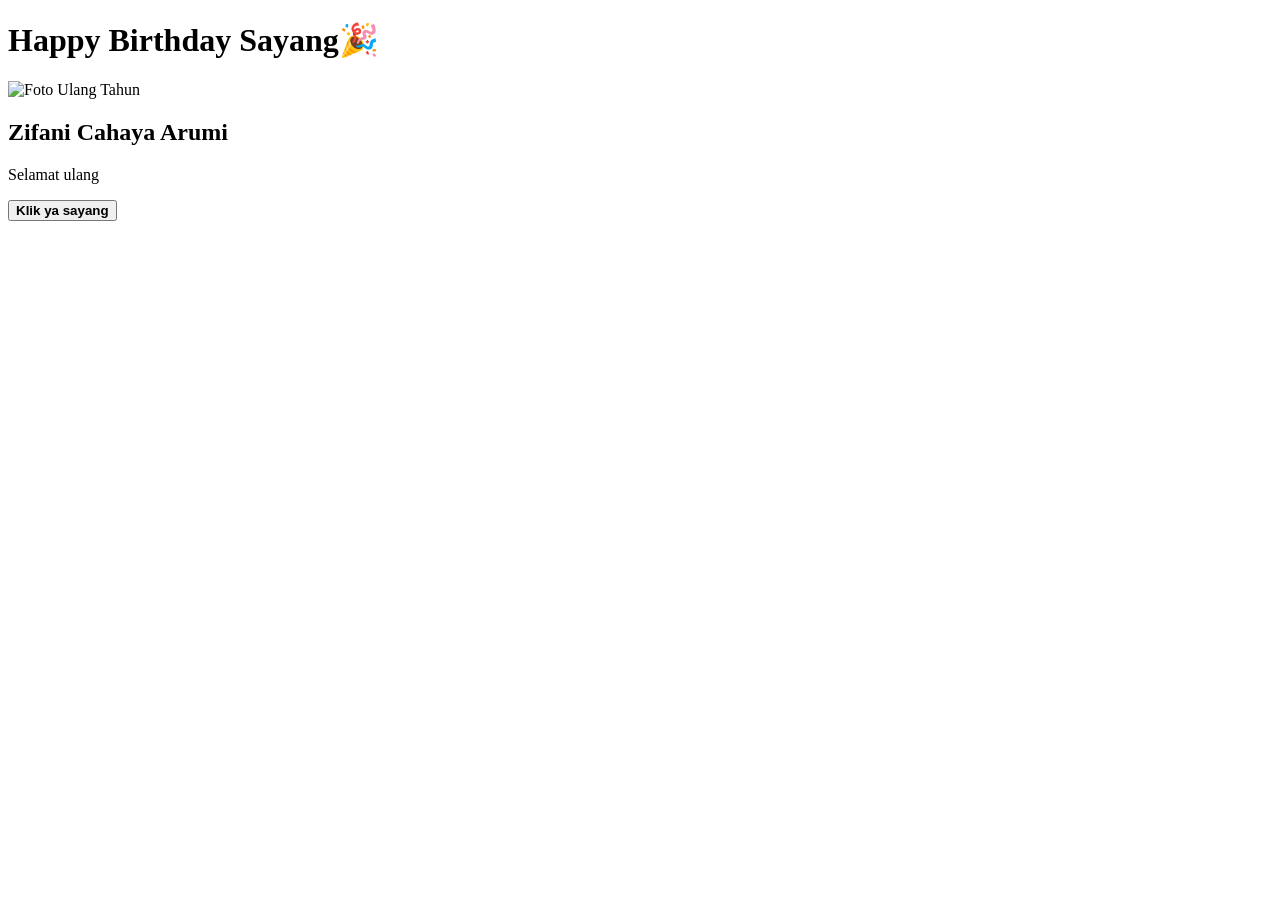
==== index.html @ e217c070 "Add files via upload" ====
<!DOCTYPE html>
<html lang="id">
<head>
    <meta charset="UTF-8">
    <meta name="viewport" content="width=device-width, initial-scale=1.0">
    <title>Selamat Ulang Tahun!</title>
    <link rel="stylesheet" href="../css/style.css">
</head>
<body>

    <div class="card">
        <h1 class="title">Happy Birthday Sayang🎉</h1>
        
        <img src="../image/arumi.jpeg" alt="Foto Ulang Tahun" class="profile-img">

        <h2 class="name">Zifani Cahaya Arumi</h2>

        <p class="message">
            
        </p>

        <a href="index2.html">
            <button id="surpriseBtn" class="btn"><b>Klik ya sayang</b></button>    
        </a>
        

        
    </div>
    <script>
        const teksPsn = "Selamat ulang tahun sayang...................  ada yang nambah umur nih jadi 17 tahun, selamat ya sayang, aku harap setelah kamu baca surat ini kamu bakal seneng hehe, maaf aku cuma bisa buat yang sesederhana ini."
        const elmnPsn = document.querySelector('.message')
        let index = 0

        function pesanKetik() {
            if (index < teksPsn.length){
                elmnPsn.textContent += teksPsn.charAt(index)
                index++
                setTimeout(pesanKetik, 80)
            }
        }
        window.onload = pesanKetik
    </script>

    <script src="/js/script.js"></script>
</body>
</html>
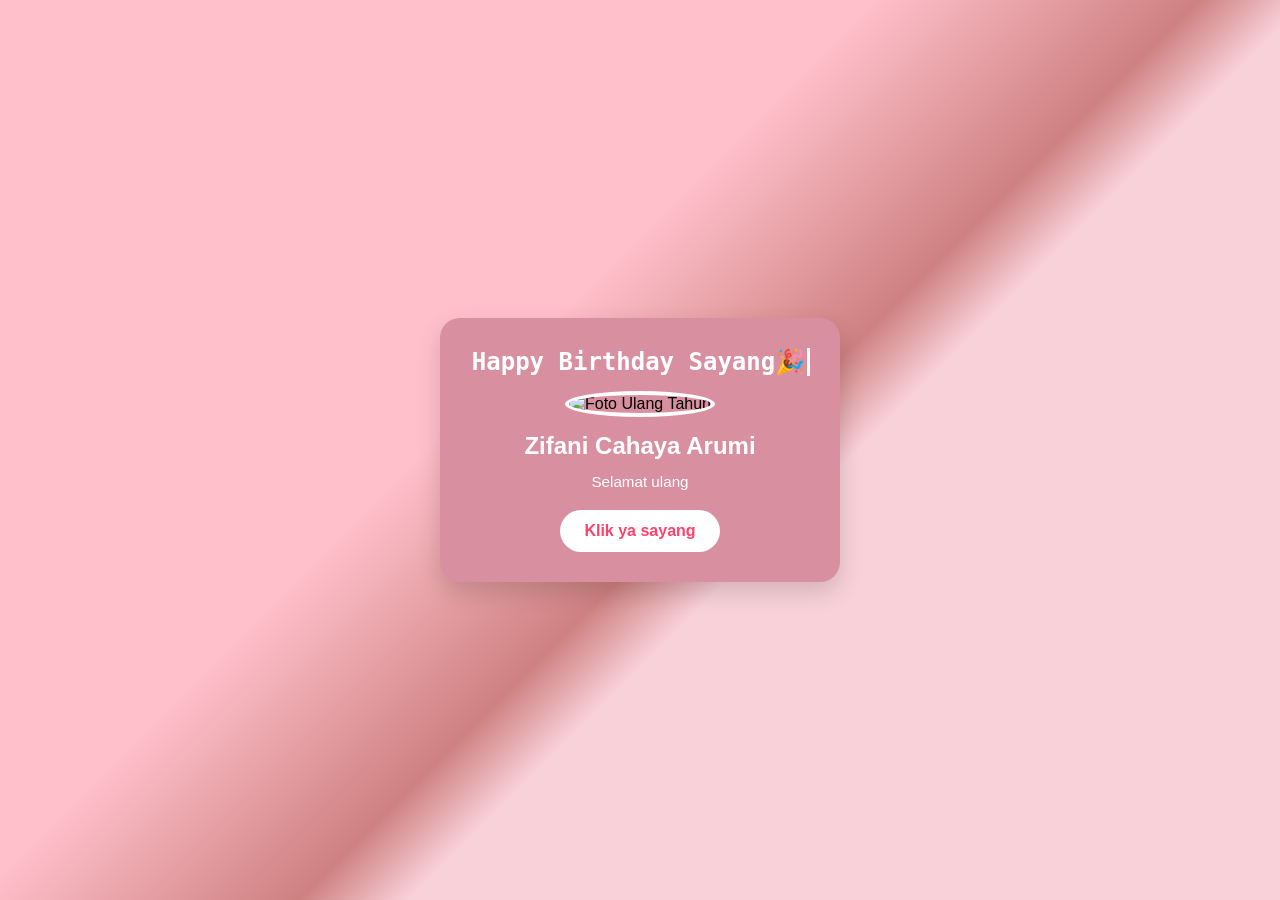
==== commit baca30c2: "Update index.html" ====
--- a/index.html
+++ b/index.html
@@ -4,7 +4,7 @@
     <meta charset="UTF-8">
     <meta name="viewport" content="width=device-width, initial-scale=1.0">
     <title>Selamat Ulang Tahun!</title>
-    <link rel="stylesheet" href="../css/style.css">
+    <link rel="stylesheet" text="text/css" href="style.css">
 </head>
 <body>
 
@@ -43,4 +43,4 @@
 
     <script src="/js/script.js"></script>
 </body>
-</html>+</html>
--- a/style.css
+++ b/style.css
@@ -0,0 +1,324 @@
+*{
+    margin: 0;
+    padding: 0;
+    box-sizing: border-box;
+}
+
+/* Mengatur font dasar dan latar belakang seluruh halaman */
+body {
+    font-family: 'Segoe UI', Tahoma, Geneva, Verdana, sans-serif;
+    background: linear-gradient(135deg, pink 40%, rgb(206, 129, 129) 55%, #f9d1d9 60%);
+    display: flex;
+    justify-content: center;
+    align-items: center;
+    min-height: 100vh;
+    margin: 0;
+    animation: fadeInPage 1.5s ease-in-out forwards;
+}
+
+@keyframes fadeInPage{
+    from{
+        opacity: 0;
+    }
+    to{
+        opacity: 1;
+    }
+}
+
+/* Mengatur tampilan wadah/kartu ucapan utama */
+.card {
+    background-color: #d890a1;
+    padding: 30px;
+    border-radius: 20px;
+    box-shadow: 0 10px 25px rgba(0, 0, 0, 0.15);
+    text-align: center;
+    max-width: 400px;
+    width: 90%;
+}
+
+/* Mengatur gaya judul */
+.title {
+    color: #ffff;
+    margin-bottom: 15px;
+    font-size: 1.8rem;
+    font-family: monospace;
+    font-size: 24px;
+    white-space: nowrap;
+    overflow: hidden;
+    border-right: 3px solid white;
+    width: 0;
+
+    animation: typing 3.5s steps(13) forwards, blink 0.75s infinite;
+}
+
+@keyframes typing{
+    from{width: 0;}
+    to{width: 100%;}
+}
+
+@keyframes blink{
+    from, to{border-color: transparent;}
+    50% {border-color: white;}
+}
+
+/* Mengatur gambar agar berbentuk bulat dan rapi */
+.profile-img {
+    width: 150px;
+    height: 150px;
+    border-radius: 50%;
+    object-fit: cover;
+    border: 4px solid #ffff;
+    margin-bottom: 15px;
+}
+
+/* Mengatur gaya nama dan isi pesan */
+.name {
+    color: white;
+    margin-bottom: 10px;
+}
+
+.message {
+    color: #ffffff;
+    line-height: 1.6;
+    font-size: 0.95rem;
+}
+
+/* Mengatur desain tombol */
+.btn {
+    background-color: white;
+    color: #ff416c;
+    border: none;
+    padding: 12px 24px;
+    font-size: 1rem;
+    border-radius: 25px;
+    cursor: pointer;
+    margin-top: 15px;
+    transition: transform 0.2s, background-color 0.2s;
+}
+
+/* Efek saat kursor diarahkan ke tombol */
+.btn:hover {
+    background-color: #ff416c;
+    color: white;
+    transform: scale(1.05);
+}
+
+/* Pesan tersembunyi yang mulanya tidak terlihat (display: none) */
+.hidden-message {
+    background-color: #d890a1;
+    width: 90%;
+    border-radius: 30px;
+    /* display: none;
+    margin-top: 20px;
+    padding: 15px;
+    background-color: #fff0f3;
+    border-radius: 10px;
+    border: 1px dashed #ff4b2b;
+    color: #d63384;
+    animation: fadeIn 0.5s ease-in-out; */
+}
+
+.judul{
+    text-align: center;
+    color: white;
+    margin-top: 15px;
+}
+
+.pesan{
+    margin: 80px;
+    font-family: Georgia, 'Times New Roman', Times, serif;
+    color: whitesmoke;
+    font-size: 16px;
+    line-height: 0.8;
+    white-space: pre-wrap;
+
+    /* padding: 20px 40px;
+    margin: 16px auto;
+    max-width: 600px;
+    box-sizing: border-box; */
+
+    line-height: 1.1;
+    letter-spacing: 0.5px;
+    margin-bottom: 50px;
+    text-align: justify;
+}
+.pesan::after{
+    content: '|';
+    display: inline-block;
+    margin-left: 4px;
+    animation: blink 0.7s infinite;
+}
+@keyframes blink{
+    0%, 100%{opacity: 1;}
+    50%{opacity: 0;}
+}
+
+.line{
+    background-color: white;
+    width: 100%;
+    height: 2px;
+    margin-top: 15px;
+}
+
+.line2{
+    background-color: white;
+    width: 100%;
+    height: 2px;
+}
+a {
+    text-decoration: none;
+    text-decoration-line: none;
+    display: flex;
+    justify-content: center;
+    align-items: center;
+}
+.button{
+    color: white;
+    border-radius: 25px;
+    margin-top: 5px;
+    width: 200px;
+    height: 30px;
+    transition: all 0.5s ease-in-out;
+    background-color: pink;
+    border-color: white;
+}
+
+
+.button:hover{
+    background-color: #ff416c;
+    border-color: red;
+}
+
+.tombol{
+    display: flex;
+    flex-direction: row;
+    justify-content: center;
+    margin-top: 10px;
+    margin-bottom: 10px;
+    gap: 7px;
+}
+.lanjut{
+    color: white;
+    border-radius: 25px;
+    margin-top: 5px;
+    width: 200px;
+    height: 30px;
+    transition: all 0.5s ease-in-out;
+    background-color: pink;
+    border-color: white;
+}
+
+.lanjut:hover{
+    background-color: #ff416c;
+    border-color: red;
+}
+
+
+.foto{
+    display: grid;
+    grid-template-columns: repeat(3, 1fr);
+    grid-template-rows: repeat(3, 120px);
+    gap: 15px;
+    justify-content: center;
+    align-items: center;
+    max-width: 600px;
+    margin: 20px auto;
+    margin-top: 30px;
+}
+
+.foto img{
+    width: 100%;
+    height: 100%;
+    object-fit: cover;
+    border-radius: 12px;
+    border: 3px solid white;
+    box-shadow: 0 8px 15px rgba(0, 0, 0, 0.15);
+    transition: all 0.3 ease;
+    cursor: pointer;
+}
+
+.foto img:hover{
+    transform: scale(1.15) rotate(2deg);
+    box-shadow: 0 12px 20px rgba(0, 0, 0, 0.25);
+    z-index: 3;
+}
+
+@keyframes fadeIn{
+    from{
+        opacity: 0;
+        transform: translateY(20px);
+    }
+    to {
+        opacity: 1;
+        transform: translateY(0);
+    }
+}
+
+.foto1 {
+    grid-column: 1;
+    grid-row: 1;
+}
+.foto2 {
+    grid-column: 3;
+    grid-row: 1;
+}
+.foto3 {
+    grid-column: 2;
+    grid-row: 2;
+    transform: scale(1.1);
+    z-index: 2;
+}
+.foto4 {
+    grid-column: 1;
+    grid-row: 3;
+}
+.foto5 {
+    grid-column: 3;
+    grid-row: 3;
+}
+
+#flowers-container{
+    position: fixed;
+    left: 0;
+    top: 0;
+    width: 100%;
+    height: 100%;
+    pointer-events: none;
+    z-index: 999;
+    overflow: hidden;
+}
+.flower {
+    position: absolute;
+    top: -10%;
+    font-size: 20px;
+    user-select: none;
+    animation: fall linear infinite;
+}
+@keyframes fall{
+    0%{
+        opacity: 1;
+        transform: translateY(0) rotate(0deg);
+    }
+    100%{
+        opacity: 0;
+        transform: translateY(105vh);
+    }
+}
+
+@media screen and (max-width : 500px) {
+    .tombol{
+        flex-direction: column;
+        align-items: center;
+    }
+
+    .pesan{
+        margin: 20px;
+        font-size: 10px;
+    }
+}
+
+/* Animasi membal (bounce) untuk pesan rahasia saat muncul */
+/* @keyframes fadeIn {
+    from { opacity: 0; transform: translateY(-10px); }
+    to { opacity: 1; transform: translateY(0); }
+} */ 
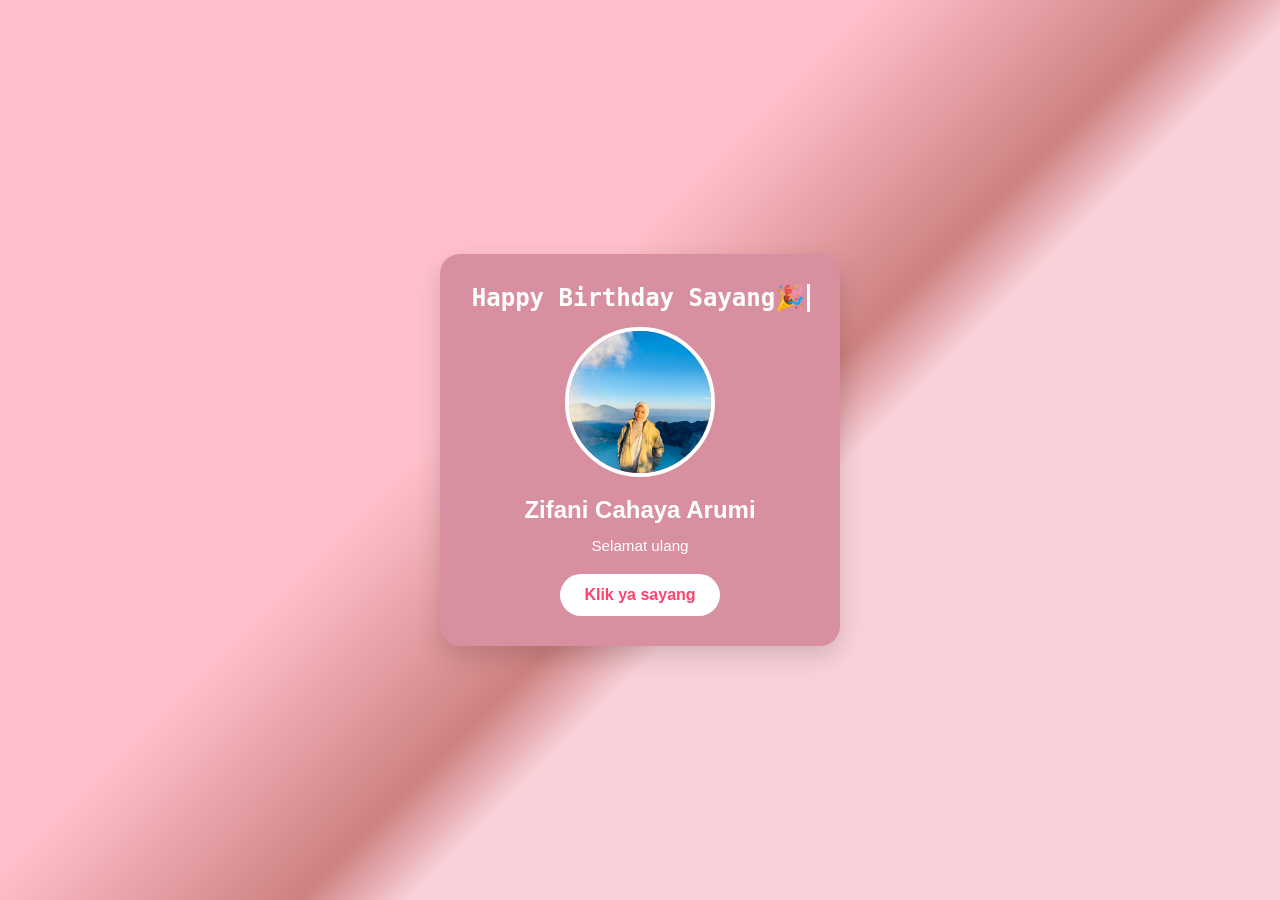
==== commit be535880: "Update index.html" ====
--- a/index.html
+++ b/index.html
@@ -11,7 +11,7 @@
     <div class="card">
         <h1 class="title">Happy Birthday Sayang🎉</h1>
         
-        <img src="../image/arumi.jpeg" alt="Foto Ulang Tahun" class="profile-img">
+        <img src="IMG/arumi.jpeg" alt="Foto Ulang Tahun" class="profile-img">
 
         <h2 class="name">Zifani Cahaya Arumi</h2>
 
